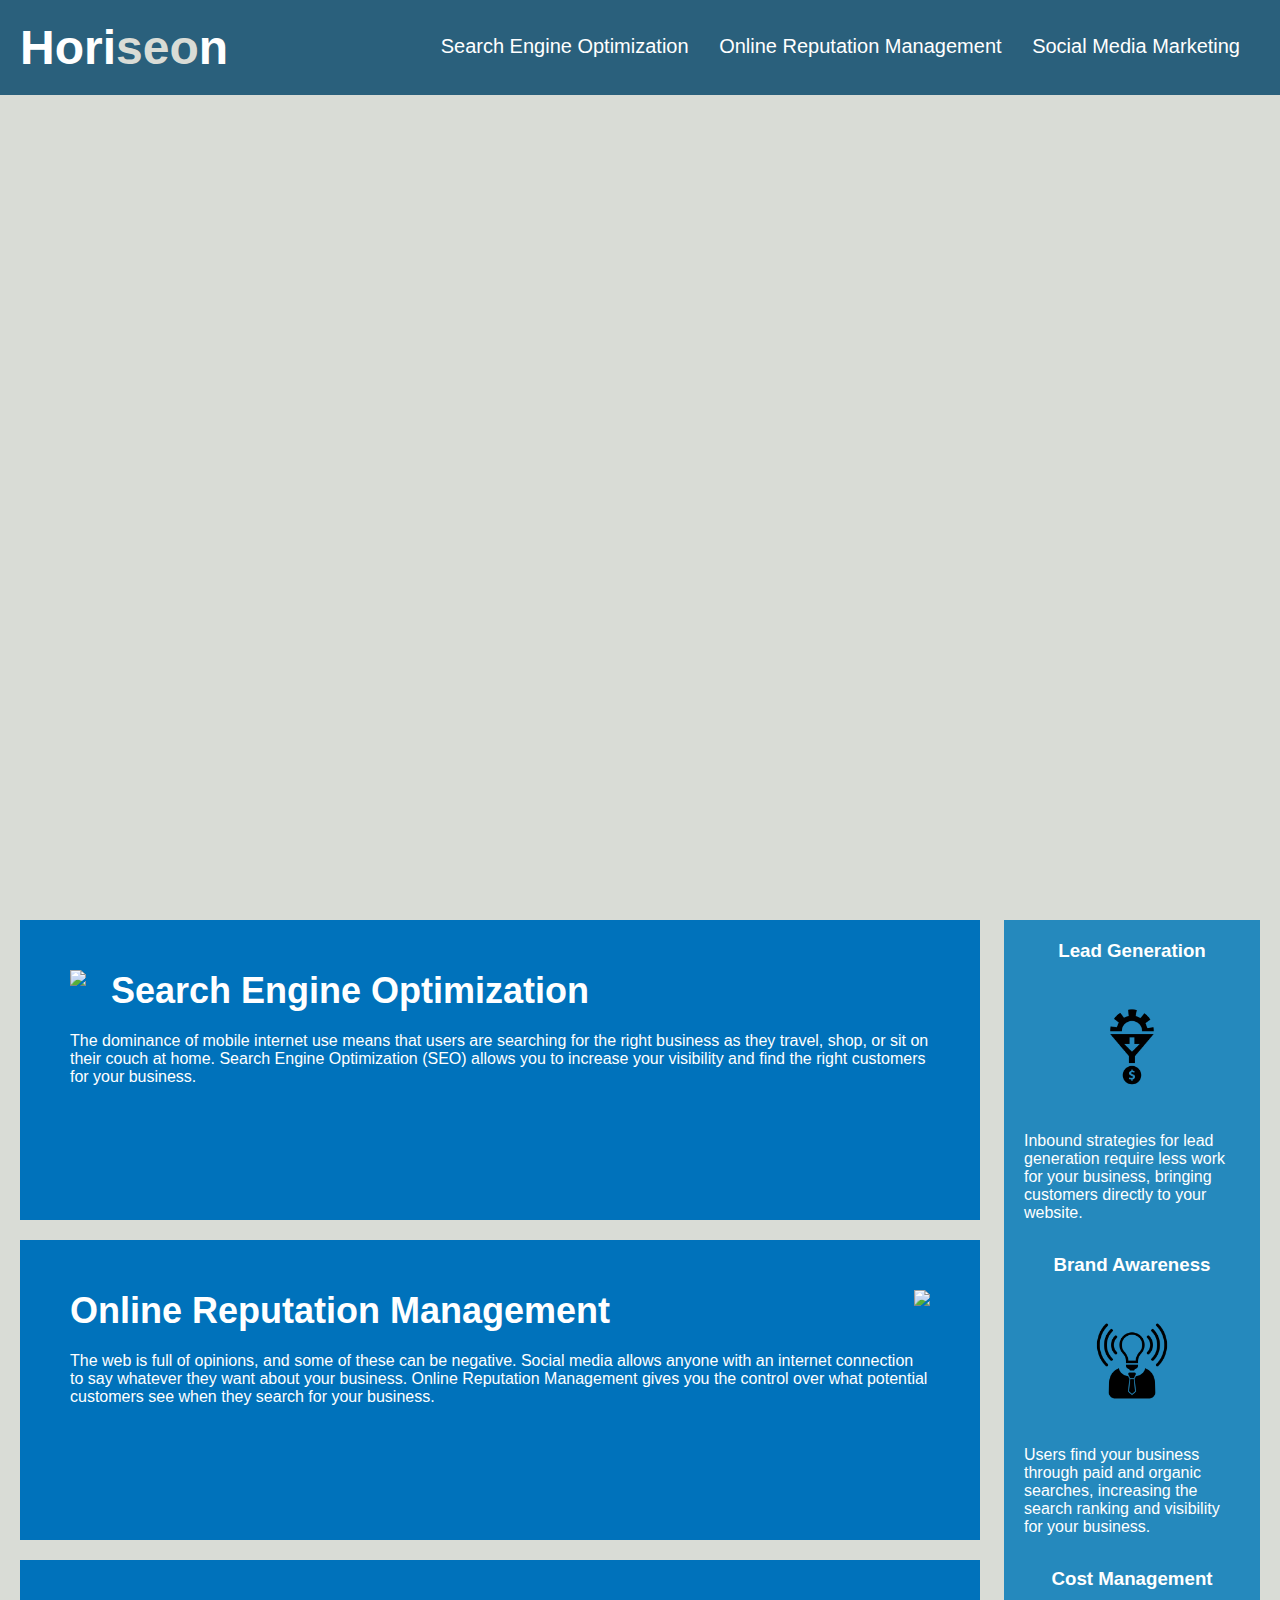
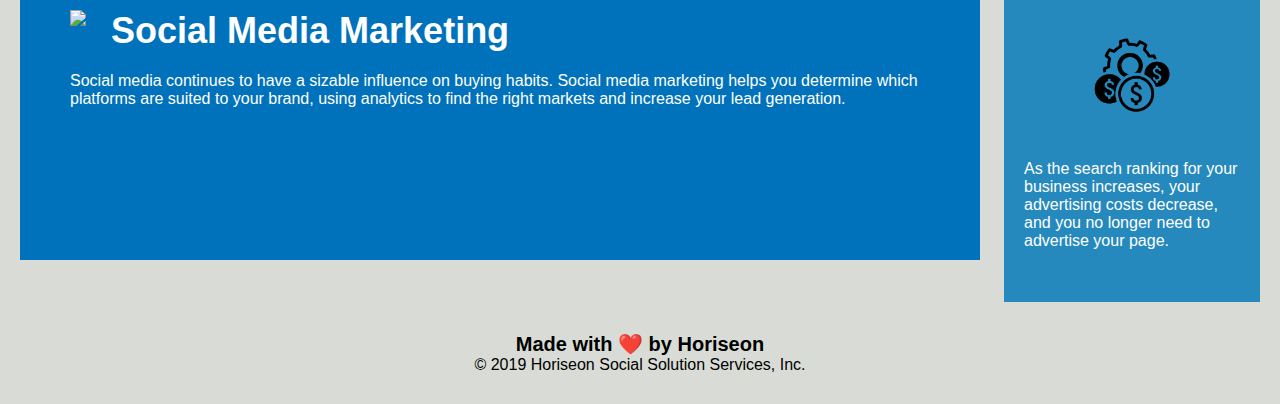
==== index.html @ 57082d15 "Merge pull request #13 from MMeggett/feature/organize-css" ====
<!DOCTYPE html>
<html lang="en-us">

<head>
    <meta charset="UTF-8" />
    <link rel="stylesheet" href="./assets/css/style.css">
    <title>Horeison</title>
</head>


<!-- Links to sections later down page -->
<body>
    <div class="header">
        <h1>Hori<span class="seo">seo</span>n</h1>
        <div>
            <ul>
                <li>
                    <a href="#search-engine-optimization">Search Engine Optimization</a>
                </li>
                <li>
                    <a href="#online-reputation-management">Online Reputation Management</a>
                </li>
                <li>
                    <a href="#social-media-marketing">Social Media Marketing</a>
                </li>
            </ul>
        </div>
    </div>
    <div class="hero"></div>
    <div class="content">
        <div id="search-engine-optimization" alt="A notebook" class="search-engine-optimization">
            <img src="./assets/images/search-engine-optimization.jpg" class="float-left" />
            <h2>Search Engine Optimization</h2>
            <p>
                The dominance of mobile internet use means that users are searching for the right business as they
                travel, shop, or sit on their couch at home. Search Engine Optimization (SEO) allows you to increase
                your visibility and find the right customers for your business.
            </p>
        </div>
        <div id="online-reputation-management" alt="Person using a laptop" class="online-reputation-management">
            <img src="./assets/images/online-reputation-management.jpg" class="float-right" />
            <h2>Online Reputation Management</h2>
            <p>
                The web is full of opinions, and some of these can be negative. Social media allows anyone with an
                internet connection to say whatever they want about your business. Online Reputation Management gives
                you the control over what potential customers see when they search for your business.
            </p>
        </div>
        <div id="social-media-marketing" alt="People using social media" class="social-media-marketing">
            <img src="./assets/images/social-media-marketing.jpg" class="float-left" />
            <h2>Social Media Marketing</h2>
            <p>
                Social media continues to have a sizable influence on buying habits. Social media marketing helps you
                determine which platforms are suited to your brand, using analytics to find the right markets and
                increase your lead generation.
            </p>
        </div>
    </div>
    <div class="benefits">
        <div class="benefit-lead">
            <h3>Lead Generation</h3>
            <img src="./assets/images/lead-generation.png" alt="Gear being converted into money" />
            <p>
                Inbound strategies for lead generation require less work for your business, bringing customers directly
                to your website.
            </p>
        </div>
        <div class="benefit-brand">
            <h3>Brand Awareness</h3>
            <img src="./assets/images/brand-awareness.png" alt="Businessman with lightbulb for head" />
            <p>
                Users find your business through paid and organic searches, increasing the search ranking and visibility
                for your business.
            </p>
        </div>
        <div class="benefit-cost">
            <h3>Cost Management</h3>
            <img src="./assets/images/cost-management.png" alt="Gear surrounded by dollar signs" />
            <p>
                As the search ranking for your business increases, your advertising costs decrease, and you no longer
                need to advertise your page.
            </p>
        </div>
    </div>
    <div class="footer">
        <h2>Made with <span role="img" aria-label="Heart">❤️️</span> by Horiseon</h2>
        <p>
            &copy; 2019 Horiseon Social Solution Services, Inc.
        </p>
    </div>
</body>

</html>
---- assets/css/style.css ----
* {
    box-sizing: border-box;
    padding: 0;
    margin: 0;
}

body {
    background-color: #d9dcd6;
}

/* Formatting for header and child classes */
.header {
    padding: 20px;
    font-family: 'Trebuchet MS', 'Lucida Sans Unicode', 'Lucida Grande', 'Lucida Sans', Arial, sans-serif;
    background-color: #2a607c;
    color: #ffffff;
}
.header h1 {
    display: inline-block;
    font-size: 48px;
}
.header h1 .seo {
    color: #d9dcd6;
}

/* Navigation bar at top */
.header div {
    padding-top: 15px;
    margin-right: 20px;
    float: right;
    font-family: 'Gill Sans', 'Gill Sans MT', Calibri, 'Trebuchet MS', sans-serif;
    font-size: 20px;
}
.header div ul {
    list-style-type: none;
}
.header div ul li {
    display: inline-block;
    margin-left: 25px;
}
a {
    color: #ffffff;
    text-decoration: none;
}

/* Main text formatting */
.content {
    width: 75%;
    display: inline-block;
    margin-left: 20px;
}
.search-engine-optimization h2 {
    margin-bottom: 20px;
    font-size: 36px;
}
.online-reputation-management h2 {
    margin-bottom: 20px;
    font-size: 36px;
}
.social-media-marketing h2 {
    margin-bottom: 20px;
    font-size: 36px;
}
p {
    font-size: 16px;
}
.search-engine-optimization {
    margin-bottom: 20px;
    padding: 50px;
    height: 300px;
    font-family: 'Gill Sans', 'Gill Sans MT', Calibri, 'Trebuchet MS', sans-serif;
    background-color: #0072bb;
    color: #ffffff;
}
.float-left {
    float: left;
    margin-right: 25px;
}
.online-reputation-management {
    margin-bottom: 20px;
    padding: 50px;
    height: 300px;
    font-family: 'Gill Sans', 'Gill Sans MT', Calibri, 'Trebuchet MS', sans-serif;
    background-color: #0072bb;
    color: #ffffff;
}
.float-right {
    float: right;
    margin-left: 25px;
}
.social-media-marketing {
    margin-bottom: 20px;
    padding: 50px;
    height: 300px;
    font-family: 'Gill Sans', 'Gill Sans MT', Calibri, 'Trebuchet MS', sans-serif;
    background-color: #0072bb;
    color: #ffffff;
}.search-engine-optimization img {
    max-height: 200px;
}
.online-reputation-management img {
    max-height: 200px;
}
.social-media-marketing img {
    max-height: 200px;
}

/* Side bar formatting */
.benefit-lead h3 {
    margin-bottom: 10px;
    text-align: center;
}
.benefit-brand h3 {
    margin-bottom: 10px;
    text-align: center;
}
.benefit-cost h3 {
    margin-bottom: 10px;
    text-align: center;
}
.benefits {
    margin-right: 20px;
    padding: 20px;
    clear: both;
    float: right;
    width: 20%;
    height: 100%;
    font-family: 'Gill Sans', 'Gill Sans MT', Calibri, 'Trebuchet MS', sans-serif;
    background-color: #2589bd;
}
.benefit-lead {
    margin-bottom: 32px;
    color: #ffffff;
}
.benefit-brand {
    margin-bottom: 32px;
    color: #ffffff;
}
.benefit-cost {
    margin-bottom: 32px;
    color: #ffffff;
}

/* Sidebar logos */
.benefit-lead img {
    display: block;
    margin: 10px auto;
    max-width: 150px;
}
.benefit-brand img {
    display: block;
    margin: 10px auto;
    max-width: 150px;
}
.benefit-cost img {
    display: block;
    margin: 10px auto;
    max-width: 150px;
}

/* Website main image */
.hero {
    height: 800px;
    width: 100%;
    margin-bottom: 25px;
    background-image: url("../images/digital-marketing-meeting.jpg");
    background-size: cover;
    background-position: center;

}

.footer {
    padding: 30px;
    clear: both;
    font-family: 'Trebuchet MS', 'Lucida Sans Unicode', 'Lucida Grande', 'Lucida Sans', Arial, sans-serif;
    text-align: center;
}
.footer h2 {
    font-size: 20px;
}
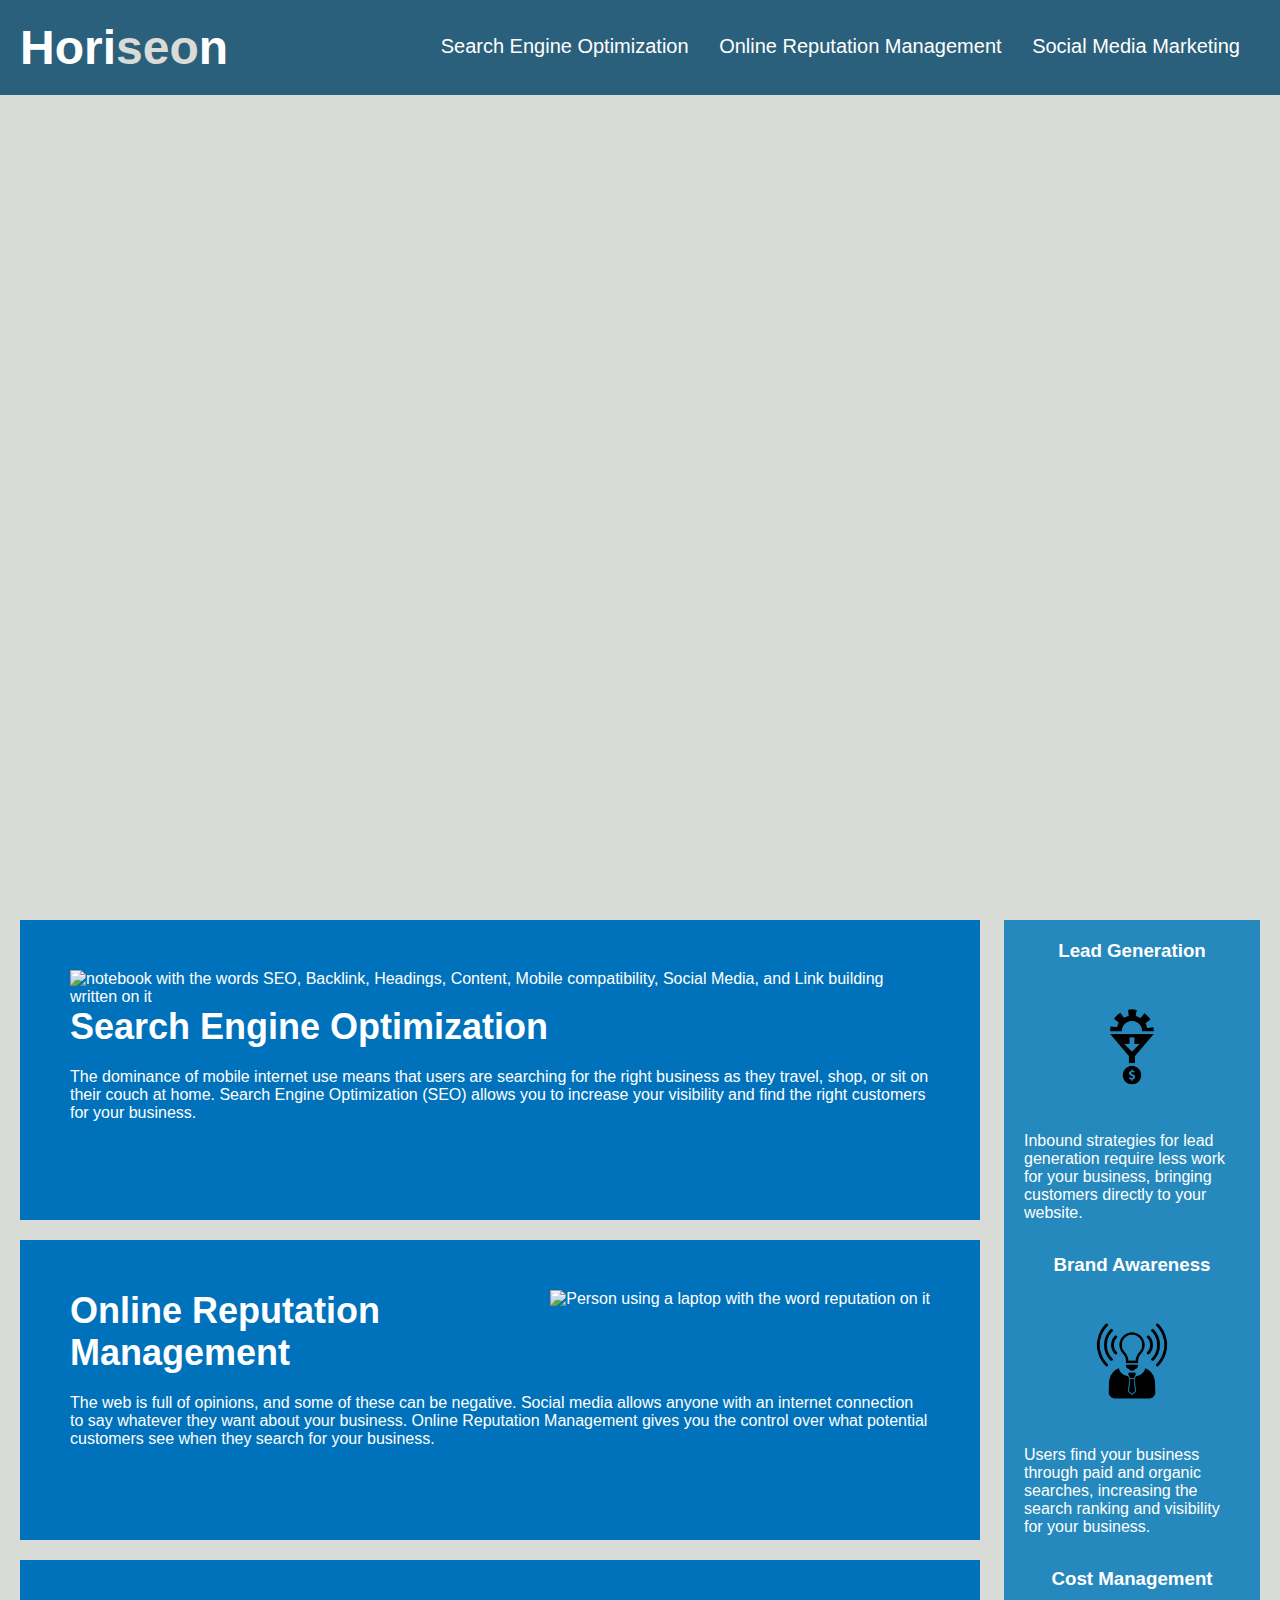
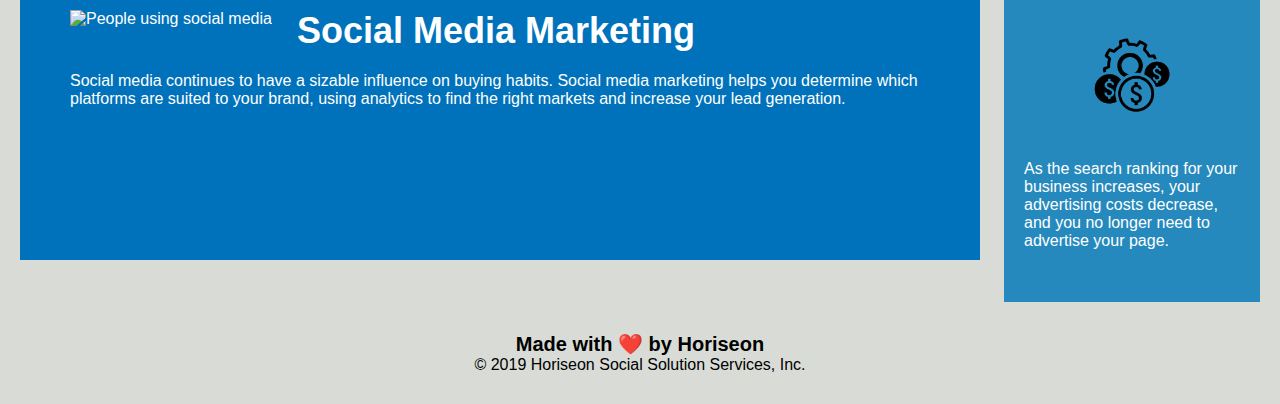
==== commit 72ef55d3: "Merge branch 'main' of https://github.com/MMeggett/horeison-mockup" ====
--- a/index.html
+++ b/index.html
@@ -28,8 +28,8 @@
     </div>
     <div class="hero"></div>
     <div class="content">
-        <div id="search-engine-optimization" alt="A notebook" class="search-engine-optimization">
-            <img src="./assets/images/search-engine-optimization.jpg" class="float-left" />
+        <div id="search-engine-optimization" class="search-engine-optimization">
+            <img src="./assets/images/search-engine-optimization.jpg" class="float-left" alt="notebook with the words SEO, Backlink, Headings, Content, Mobile compatibility, Social Media, and Link building written on it"/>
             <h2>Search Engine Optimization</h2>
             <p>
                 The dominance of mobile internet use means that users are searching for the right business as they
@@ -37,8 +37,8 @@
                 your visibility and find the right customers for your business.
             </p>
         </div>
-        <div id="online-reputation-management" alt="Person using a laptop" class="online-reputation-management">
-            <img src="./assets/images/online-reputation-management.jpg" class="float-right" />
+        <div id="online-reputation-management"  class="online-reputation-management">
+            <img src="./assets/images/online-reputation-management.jpg" class="float-right" alt="Person using a laptop with the word reputation on it"/>
             <h2>Online Reputation Management</h2>
             <p>
                 The web is full of opinions, and some of these can be negative. Social media allows anyone with an
@@ -46,8 +46,8 @@
                 you the control over what potential customers see when they search for your business.
             </p>
         </div>
-        <div id="social-media-marketing" alt="People using social media" class="social-media-marketing">
-            <img src="./assets/images/social-media-marketing.jpg" class="float-left" />
+        <div id="social-media-marketing" class="social-media-marketing">
+            <img src="./assets/images/social-media-marketing.jpg" class="float-left" alt="People using social media"/>
             <h2>Social Media Marketing</h2>
             <p>
                 Social media continues to have a sizable influence on buying habits. Social media marketing helps you
